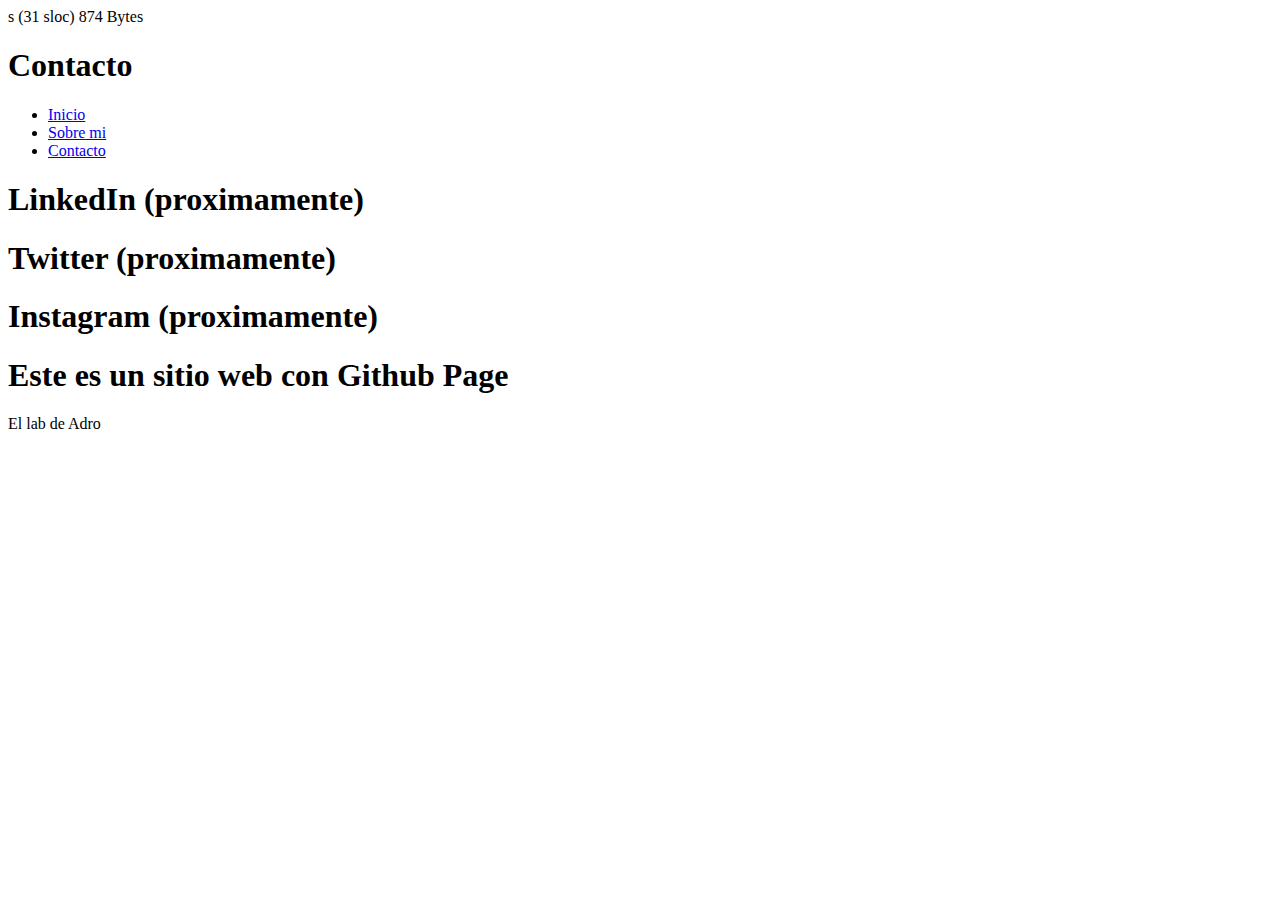
==== contacto.html @ aa4eacb0 "Create contacto.html" ====
s (31 sloc) 874 Bytes
<!DOCTYPE html> 
  <html> 
    <head> 
      <title>El lab de Adro</title>
      <link rel="stylesheet" href="estilos.css" />
    </head> 
    <body> 
      <header> 
       <h1>Contacto</h1> 
         <nav> 
           <ul> 
             <li><a href="index.html">Inicio</a></li> 
             <li><a href="sobre_mi.html">Sobre mi</a></li> 
             <li><a href="contacto.html">Contacto</a></li> 
           </ul> 
         </nav> 
      </header> 
      <main> 
       <h1>LinkedIn (proximamente)</h1>
       <h1>Twitter (proximamente)</h1>
       <h1>Instagram (proximamente)</h1>
      </main> 
      <footer>
       <h1>Este es un sitio web con Github Page</h1>
       <p>El lab de Adro</p> 
      </footer> 
    </body> 
  </html>
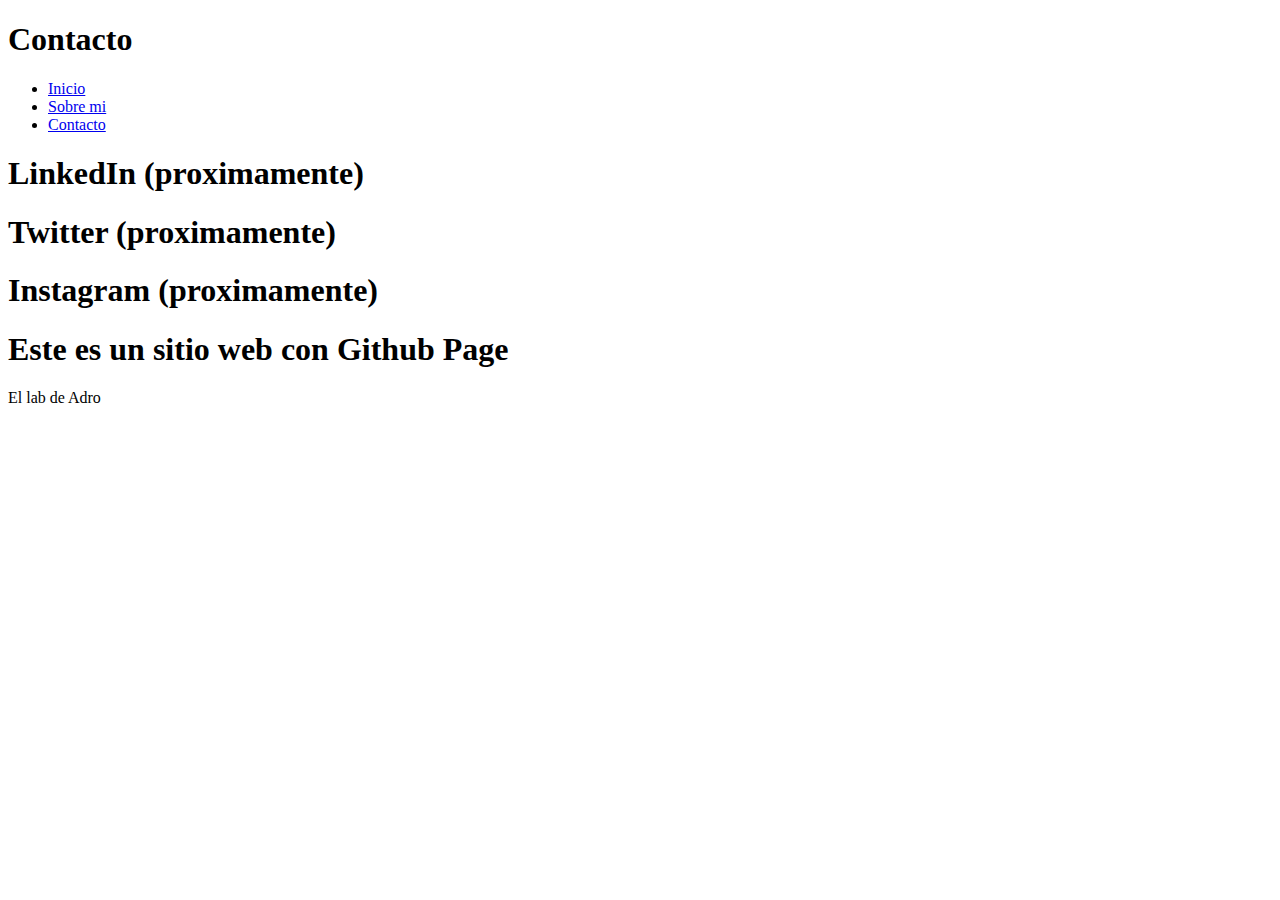
==== commit 5c7f79a9: "Update contacto.html" ====
--- a/contacto.html
+++ b/contacto.html
@@ -1,4 +1,3 @@
-s (31 sloc) 874 Bytes
 <!DOCTYPE html> 
   <html> 
     <head> 
